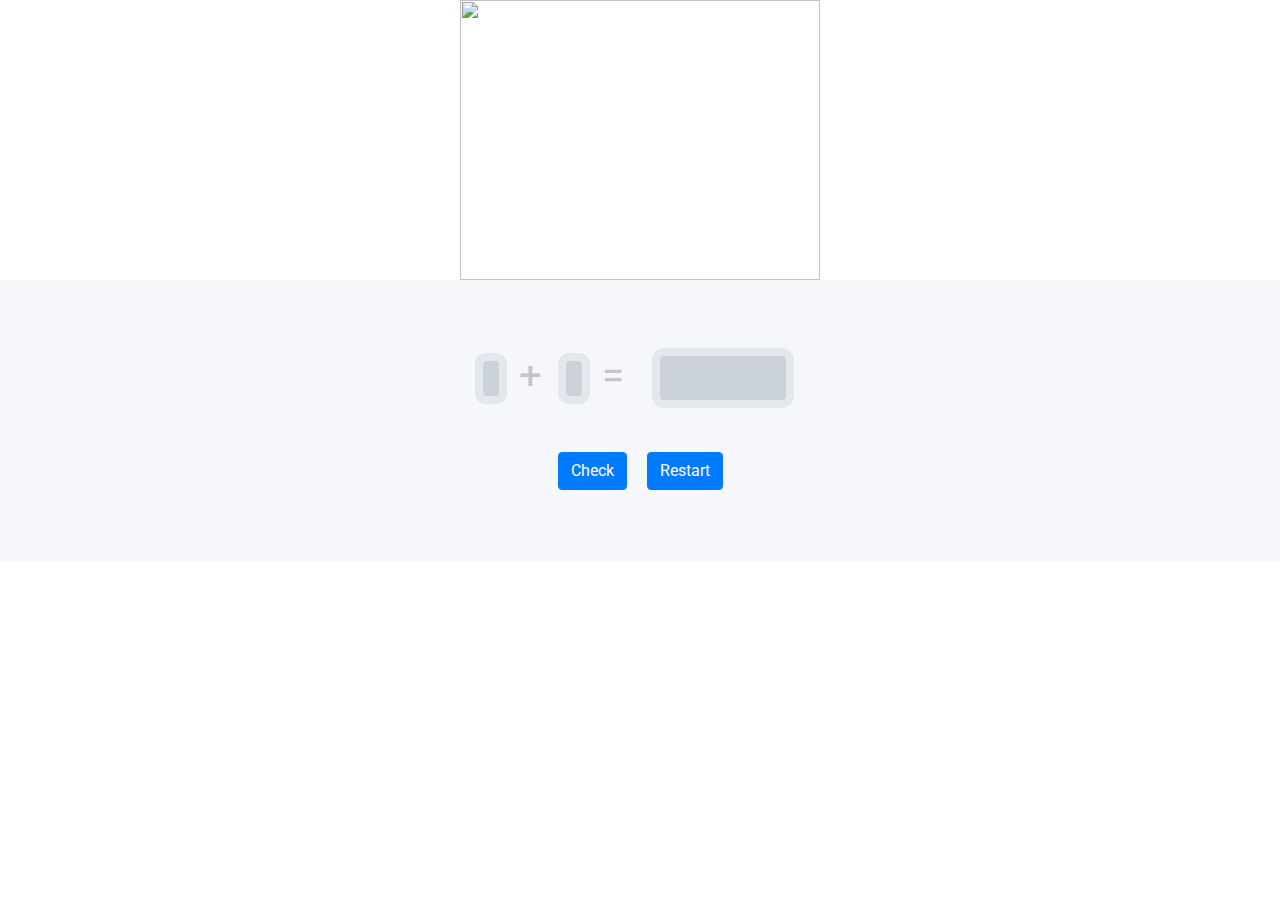
==== AdditionGame/index.html @ 224c4ff3 "AdditionGame" ====
<!DOCTYPE html>
<html>

<head>
    <link rel="stylesheet" href="https://stackpath.bootstrapcdn.com/bootstrap/4.5.2/css/bootstrap.min.css" integrity="sha384-JcKb8q3iqJ61gNV9KGb8thSsNjpSL0n8PARn9HuZOnIxN0hoP+VmmDGMN5t9UJ0Z" crossorigin="anonymous" />
    <script src="https://code.jquery.com/jquery-3.5.1.slim.min.js" integrity="sha384-DfXdz2htPH0lsSSs5nCTpuj/zy4C+OGpamoFVy38MVBnE+IbbVYUew+OrCXaRkfj" crossorigin="anonymous"></script>
    <script src="https://cdn.jsdelivr.net/npm/popper.js@1.16.1/dist/umd/popper.min.js" integrity="sha384-9/reFTGAW83EW2RDu2S0VKaIzap3H66lZH81PoYlFhbGU+6BZp6G7niu735Sk7lN" crossorigin="anonymous"></script>
    <script src="https://stackpath.bootstrapcdn.com/bootstrap/4.5.2/js/bootstrap.min.js" integrity="sha384-B4gt1jrGC7Jh4AgTPSdUtOBvfO8shuf57BaghqFfPlYxofvL8/KUEfYiJOMMV+rV" crossorigin="anonymous"></script>
    <link rel="stylesheet" href="styles.css">
    <script src="script.js"></script>

</head>

<body>
    <div class="text-center">
        <img src="https://d1tgh8fmlzexmh.cloudfront.net/ccbp-dynamic-webapps/sum-of-two-numbers-img.png" class="image" />
        <div class="bg-container pt-5 pb-5">
            <span class="number m-2" id="firstNumber"></span>
            <span class="operator m-1">+</span>
            <span class="number m-2" id="secondNumber"></span>
            <span class="operator m-1">=</span>
            <input class="user-input" type="text" id="userInput" />
            <div class="mt-4 mb-4">
                <button id="checkButton" class="btn btn-primary mr-3">
                    Check
                </button>
                <button id="restartButton" class="btn btn-primary">
                    Restart
                </button>
            </div>
            <p class="game-result" id="gameResult"></p>
        </div>
    </div>
</body>

</html>
---- AdditionGame/styles.css ----
@import url("https://fonts.googleapis.com/css2?family=Bree+Serif&family=Caveat:wght@400;700&family=Lobster&family=Monoton&family=Open+Sans:ital,wght@0,400;0,700;1,400;1,700&family=Playfair+Display+SC:ital,wght@0,400;0,700;1,700&family=Playfair+Display:ital,wght@0,400;0,700;1,700&family=Roboto:ital,wght@0,400;0,700;1,400;1,700&family=Source+Sans+Pro:ital,wght@0,400;0,700;1,700&family=Work+Sans:ital,wght@0,400;0,700;1,700&display=swap");

.image {
    width: 360px;
    height: 280px;
}

.bg-container {
    background-color: #f5f7fa;
}

.number {
    color: #323f4b;
    background-color: #cbd2d9;
    font-family: "Roboto";
    font-size: 30px;
    font-weight: bold;
    border-style: solid;
    border-width: 8px;
    border-color: #e4e7eb;
    border-radius: 12px;
    padding-left: 8px;
    padding-right: 8px;
}

.operator {
    color: #c4c4c4;
    font-family: "Roboto";
    font-size: 40px;
}

.user-input {
    text-align: center;
    color: #323f4b;
    background-color: #cbd2d9;
    font-family: "Roboto";
    font-size: 30px;
    font-weight: bold;
    width: 142px;
    height: 60px;
    border-style: solid;
    border-width: 8px;
    border-color: #e4e7eb;
    border-radius: 12px;
    margin: 20px;
}

.game-result {
    color: #ffffff;
    background-color: #f5f7fa;
    font-family: "Roboto";
    font-size: 24px;
    font-weight: 500;
}

.right-answer {
    background-color: #028a0f;
}

.wrong-answer {
    background-color: #1e217c;
}
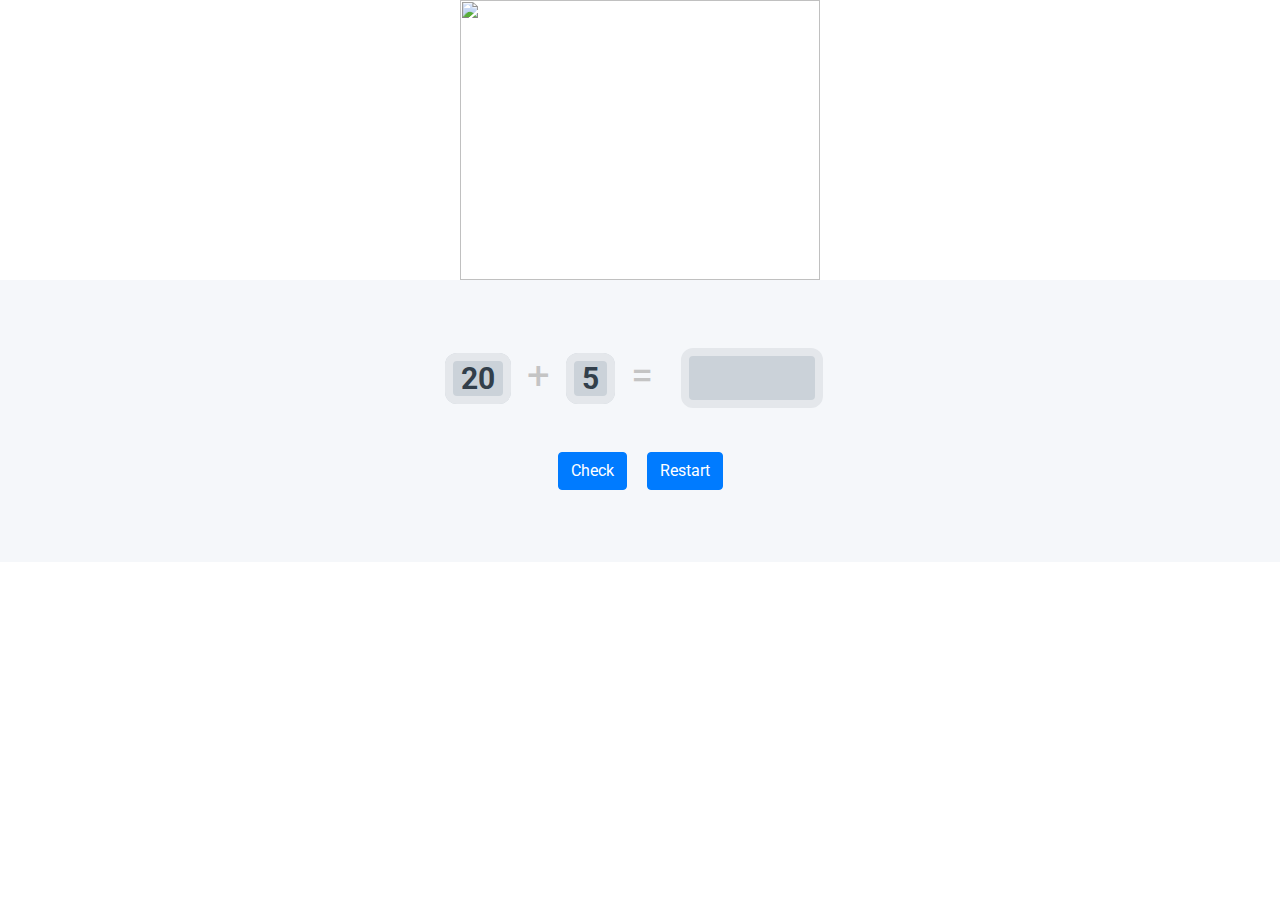
==== commit 29408c2e: "Update index.html" ====
--- a/AdditionGame/index.html
+++ b/AdditionGame/index.html
@@ -1,36 +1,37 @@
-<!DOCTYPE html>
-<html>
-
-<head>
-    <link rel="stylesheet" href="https://stackpath.bootstrapcdn.com/bootstrap/4.5.2/css/bootstrap.min.css" integrity="sha384-JcKb8q3iqJ61gNV9KGb8thSsNjpSL0n8PARn9HuZOnIxN0hoP+VmmDGMN5t9UJ0Z" crossorigin="anonymous" />
-    <script src="https://code.jquery.com/jquery-3.5.1.slim.min.js" integrity="sha384-DfXdz2htPH0lsSSs5nCTpuj/zy4C+OGpamoFVy38MVBnE+IbbVYUew+OrCXaRkfj" crossorigin="anonymous"></script>
-    <script src="https://cdn.jsdelivr.net/npm/popper.js@1.16.1/dist/umd/popper.min.js" integrity="sha384-9/reFTGAW83EW2RDu2S0VKaIzap3H66lZH81PoYlFhbGU+6BZp6G7niu735Sk7lN" crossorigin="anonymous"></script>
-    <script src="https://stackpath.bootstrapcdn.com/bootstrap/4.5.2/js/bootstrap.min.js" integrity="sha384-B4gt1jrGC7Jh4AgTPSdUtOBvfO8shuf57BaghqFfPlYxofvL8/KUEfYiJOMMV+rV" crossorigin="anonymous"></script>
-    <link rel="stylesheet" href="styles.css">
-    <script src="script.js"></script>
-
-</head>
-
-<body>
-    <div class="text-center">
-        <img src="https://d1tgh8fmlzexmh.cloudfront.net/ccbp-dynamic-webapps/sum-of-two-numbers-img.png" class="image" />
-        <div class="bg-container pt-5 pb-5">
-            <span class="number m-2" id="firstNumber"></span>
-            <span class="operator m-1">+</span>
-            <span class="number m-2" id="secondNumber"></span>
-            <span class="operator m-1">=</span>
-            <input class="user-input" type="text" id="userInput" />
-            <div class="mt-4 mb-4">
-                <button id="checkButton" class="btn btn-primary mr-3">
-                    Check
-                </button>
-                <button id="restartButton" class="btn btn-primary">
-                    Restart
-                </button>
-            </div>
-            <p class="game-result" id="gameResult"></p>
-        </div>
-    </div>
-</body>
-
-</html>+<!DOCTYPE html>
+<html>
+
+<head>
+    <link rel="stylesheet" href="https://stackpath.bootstrapcdn.com/bootstrap/4.5.2/css/bootstrap.min.css" integrity="sha384-JcKb8q3iqJ61gNV9KGb8thSsNjpSL0n8PARn9HuZOnIxN0hoP+VmmDGMN5t9UJ0Z" crossorigin="anonymous" />
+    <script src="https://code.jquery.com/jquery-3.5.1.slim.min.js" integrity="sha384-DfXdz2htPH0lsSSs5nCTpuj/zy4C+OGpamoFVy38MVBnE+IbbVYUew+OrCXaRkfj" crossorigin="anonymous"></script>
+    <script src="https://cdn.jsdelivr.net/npm/popper.js@1.16.1/dist/umd/popper.min.js" integrity="sha384-9/reFTGAW83EW2RDu2S0VKaIzap3H66lZH81PoYlFhbGU+6BZp6G7niu735Sk7lN" crossorigin="anonymous"></script>
+    <script src="https://stackpath.bootstrapcdn.com/bootstrap/4.5.2/js/bootstrap.min.js" integrity="sha384-B4gt1jrGC7Jh4AgTPSdUtOBvfO8shuf57BaghqFfPlYxofvL8/KUEfYiJOMMV+rV" crossorigin="anonymous"></script>
+    <link rel="stylesheet" href="styles.css">
+   
+
+</head>
+
+<body>
+    <div class="text-center">
+        <img src="https://d1tgh8fmlzexmh.cloudfront.net/ccbp-dynamic-webapps/sum-of-two-numbers-img.png" class="image" />
+        <div class="bg-container pt-5 pb-5">
+            <span class="number m-2" id="firstNumber"></span>
+            <span class="operator m-1">+</span>
+            <span class="number m-2" id="secondNumber"></span>
+            <span class="operator m-1">=</span>
+            <input class="user-input" type="text" id="userInput" />
+            <div class="mt-4 mb-4">
+                <button id="checkButton" class="btn btn-primary mr-3">
+                    Check
+                </button>
+                <button id="restartButton" class="btn btn-primary">
+                    Restart
+                </button>
+            </div>
+            <p class="game-result" id="gameResult"></p>
+        </div>
+    </div>
+     <script src="script.js"></script>
+</body>
+
+</html>
--- a/AdditionGame/styles.css
+++ b/AdditionGame/styles.css
@@ -1,62 +1,62 @@
-@import url("https://fonts.googleapis.com/css2?family=Bree+Serif&family=Caveat:wght@400;700&family=Lobster&family=Monoton&family=Open+Sans:ital,wght@0,400;0,700;1,400;1,700&family=Playfair+Display+SC:ital,wght@0,400;0,700;1,700&family=Playfair+Display:ital,wght@0,400;0,700;1,700&family=Roboto:ital,wght@0,400;0,700;1,400;1,700&family=Source+Sans+Pro:ital,wght@0,400;0,700;1,700&family=Work+Sans:ital,wght@0,400;0,700;1,700&display=swap");
-
-.image {
-    width: 360px;
-    height: 280px;
-}
-
-.bg-container {
-    background-color: #f5f7fa;
-}
-
-.number {
-    color: #323f4b;
-    background-color: #cbd2d9;
-    font-family: "Roboto";
-    font-size: 30px;
-    font-weight: bold;
-    border-style: solid;
-    border-width: 8px;
-    border-color: #e4e7eb;
-    border-radius: 12px;
-    padding-left: 8px;
-    padding-right: 8px;
-}
-
-.operator {
-    color: #c4c4c4;
-    font-family: "Roboto";
-    font-size: 40px;
-}
-
-.user-input {
-    text-align: center;
-    color: #323f4b;
-    background-color: #cbd2d9;
-    font-family: "Roboto";
-    font-size: 30px;
-    font-weight: bold;
-    width: 142px;
-    height: 60px;
-    border-style: solid;
-    border-width: 8px;
-    border-color: #e4e7eb;
-    border-radius: 12px;
-    margin: 20px;
-}
-
-.game-result {
-    color: #ffffff;
-    background-color: #f5f7fa;
-    font-family: "Roboto";
-    font-size: 24px;
-    font-weight: 500;
-}
-
-.right-answer {
-    background-color: #028a0f;
-}
-
-.wrong-answer {
-    background-color: #1e217c;
+@import url("https://fonts.googleapis.com/css2?family=Bree+Serif&family=Caveat:wght@400;700&family=Lobster&family=Monoton&family=Open+Sans:ital,wght@0,400;0,700;1,400;1,700&family=Playfair+Display+SC:ital,wght@0,400;0,700;1,700&family=Playfair+Display:ital,wght@0,400;0,700;1,700&family=Roboto:ital,wght@0,400;0,700;1,400;1,700&family=Source+Sans+Pro:ital,wght@0,400;0,700;1,700&family=Work+Sans:ital,wght@0,400;0,700;1,700&display=swap");
+
+.image {
+    width: 360px;
+    height: 280px;
+}
+
+.bg-container {
+    background-color: #f5f7fa;
+}
+
+.number {
+    color: #323f4b;
+    background-color: #cbd2d9;
+    font-family: "Roboto";
+    font-size: 30px;
+    font-weight: bold;
+    border-style: solid;
+    border-width: 8px;
+    border-color: #e4e7eb;
+    border-radius: 12px;
+    padding-left: 8px;
+    padding-right: 8px;
+}
+
+.operator {
+    color: #c4c4c4;
+    font-family: "Roboto";
+    font-size: 40px;
+}
+
+.user-input {
+    text-align: center;
+    color: #323f4b;
+    background-color: #cbd2d9;
+    font-family: "Roboto";
+    font-size: 30px;
+    font-weight: bold;
+    width: 142px;
+    height: 60px;
+    border-style: solid;
+    border-width: 8px;
+    border-color: #e4e7eb;
+    border-radius: 12px;
+    margin: 20px;
+}
+
+.game-result {
+    color: #ffffff;
+    background-color: #f5f7fa;
+    font-family: "Roboto";
+    font-size: 24px;
+    font-weight: 500;
+}
+
+.right-answer {
+    background-color: #028a0f;
+}
+
+.wrong-answer {
+    background-color: #1e217c;
 }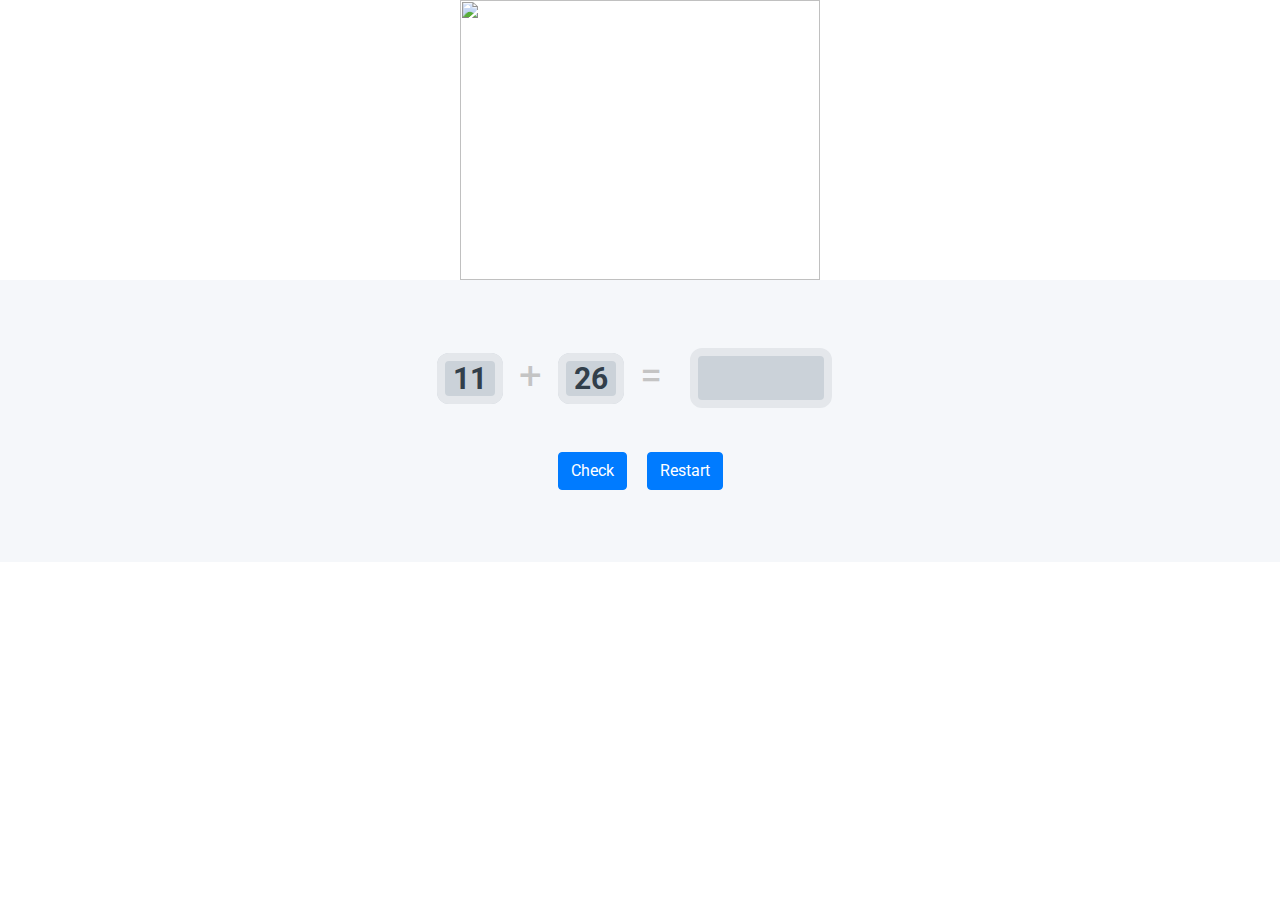
==== commit 4ff1dd3a: "I have created a CustomButtonWebsite" ====
--- a/AdditionGame/index.html
+++ b/AdditionGame/index.html
@@ -1,37 +1,37 @@
-<!DOCTYPE html>
-<html>
-
-<head>
-    <link rel="stylesheet" href="https://stackpath.bootstrapcdn.com/bootstrap/4.5.2/css/bootstrap.min.css" integrity="sha384-JcKb8q3iqJ61gNV9KGb8thSsNjpSL0n8PARn9HuZOnIxN0hoP+VmmDGMN5t9UJ0Z" crossorigin="anonymous" />
-    <script src="https://code.jquery.com/jquery-3.5.1.slim.min.js" integrity="sha384-DfXdz2htPH0lsSSs5nCTpuj/zy4C+OGpamoFVy38MVBnE+IbbVYUew+OrCXaRkfj" crossorigin="anonymous"></script>
-    <script src="https://cdn.jsdelivr.net/npm/popper.js@1.16.1/dist/umd/popper.min.js" integrity="sha384-9/reFTGAW83EW2RDu2S0VKaIzap3H66lZH81PoYlFhbGU+6BZp6G7niu735Sk7lN" crossorigin="anonymous"></script>
-    <script src="https://stackpath.bootstrapcdn.com/bootstrap/4.5.2/js/bootstrap.min.js" integrity="sha384-B4gt1jrGC7Jh4AgTPSdUtOBvfO8shuf57BaghqFfPlYxofvL8/KUEfYiJOMMV+rV" crossorigin="anonymous"></script>
-    <link rel="stylesheet" href="styles.css">
-   
-
-</head>
-
-<body>
-    <div class="text-center">
-        <img src="https://d1tgh8fmlzexmh.cloudfront.net/ccbp-dynamic-webapps/sum-of-two-numbers-img.png" class="image" />
-        <div class="bg-container pt-5 pb-5">
-            <span class="number m-2" id="firstNumber"></span>
-            <span class="operator m-1">+</span>
-            <span class="number m-2" id="secondNumber"></span>
-            <span class="operator m-1">=</span>
-            <input class="user-input" type="text" id="userInput" />
-            <div class="mt-4 mb-4">
-                <button id="checkButton" class="btn btn-primary mr-3">
-                    Check
-                </button>
-                <button id="restartButton" class="btn btn-primary">
-                    Restart
-                </button>
-            </div>
-            <p class="game-result" id="gameResult"></p>
-        </div>
-    </div>
-     <script src="script.js"></script>
-</body>
-
-</html>
+<!DOCTYPE html>
+<html>
+
+<head>
+    <link rel="stylesheet" href="https://stackpath.bootstrapcdn.com/bootstrap/4.5.2/css/bootstrap.min.css" integrity="sha384-JcKb8q3iqJ61gNV9KGb8thSsNjpSL0n8PARn9HuZOnIxN0hoP+VmmDGMN5t9UJ0Z" crossorigin="anonymous" />
+    <script src="https://code.jquery.com/jquery-3.5.1.slim.min.js" integrity="sha384-DfXdz2htPH0lsSSs5nCTpuj/zy4C+OGpamoFVy38MVBnE+IbbVYUew+OrCXaRkfj" crossorigin="anonymous"></script>
+    <script src="https://cdn.jsdelivr.net/npm/popper.js@1.16.1/dist/umd/popper.min.js" integrity="sha384-9/reFTGAW83EW2RDu2S0VKaIzap3H66lZH81PoYlFhbGU+6BZp6G7niu735Sk7lN" crossorigin="anonymous"></script>
+    <script src="https://stackpath.bootstrapcdn.com/bootstrap/4.5.2/js/bootstrap.min.js" integrity="sha384-B4gt1jrGC7Jh4AgTPSdUtOBvfO8shuf57BaghqFfPlYxofvL8/KUEfYiJOMMV+rV" crossorigin="anonymous"></script>
+    <link rel="stylesheet" href="styles.css">
+    
+</head>
+
+<body>
+    <div class="text-center">
+        <img src="https://d1tgh8fmlzexmh.cloudfront.net/ccbp-dynamic-webapps/sum-of-two-numbers-img.png" class="image" />
+        <div class="bg-container pt-5 pb-5">
+            <span class="number m-2" id="firstNumber"></span>
+            <span class="operator m-1">+</span>
+            <span class="number m-2" id="secondNumber"></span>
+            <span class="operator m-1">=</span>
+            <input class="user-input" type="text" id="userInput" />
+            <div class="mt-4 mb-4">
+                <button id="checkButton" class="btn btn-primary mr-3">
+                    Check
+                </button>
+                <button id="restartButton" class="btn btn-primary">
+                    Restart
+                </button>
+            </div>
+            <p class="game-result" id="gameResult"></p>
+        </div>
+    </div>
+    <script src="script.js"></script>
+
+</body>
+
+</html>